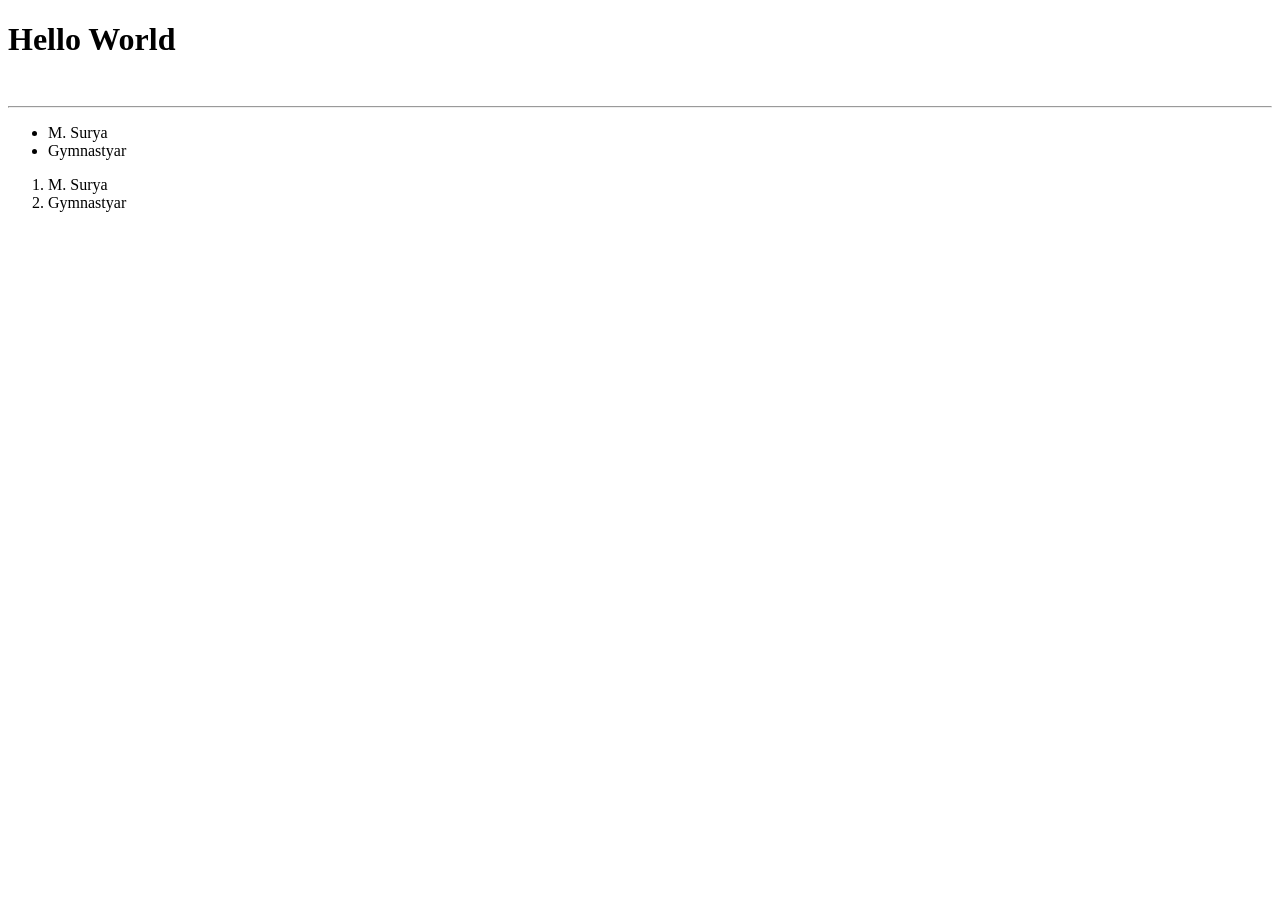
==== index.html @ 8699048d "init" ====
<!DOCTYPE html>
<html lang="en">
<head>
    <meta charset="UTF-8">
    <meta name="viewport" content="width=device-width, initial-scale=1.0">
    <title>Pertemuan 1</title>
</head>
<body>
    <h1>Hello World</h1>
    <br>
    <hr>
    <ul>
        <li>M. Surya</li>
        <li>Gymnastyar</li>
    </ul>
    <ol>
        <li>M. Surya</li>
        <li>Gymnastyar</li>
    </ol>
</body>
</html>
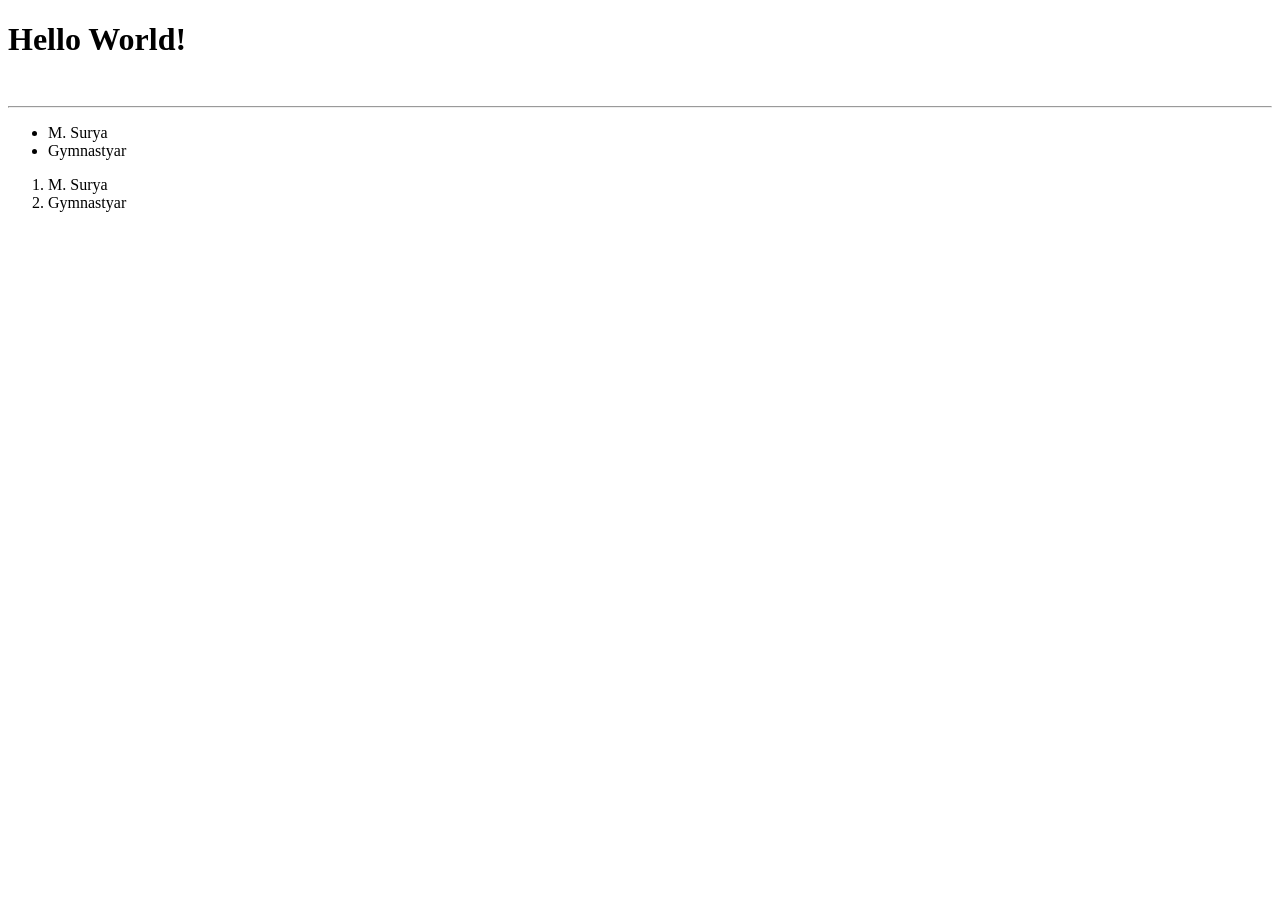
==== commit 85519fe5: "Pertemuan 1 Pemrograman Web Responsi" ====
--- a/index.html
+++ b/index.html
@@ -6,7 +6,8 @@
     <title>Pertemuan 1</title>
 </head>
 <body>
-    <h1>Hello World</h1>
+    <h1>Hello World!
+    </h1>
     <br>
     <hr>
     <ul>
